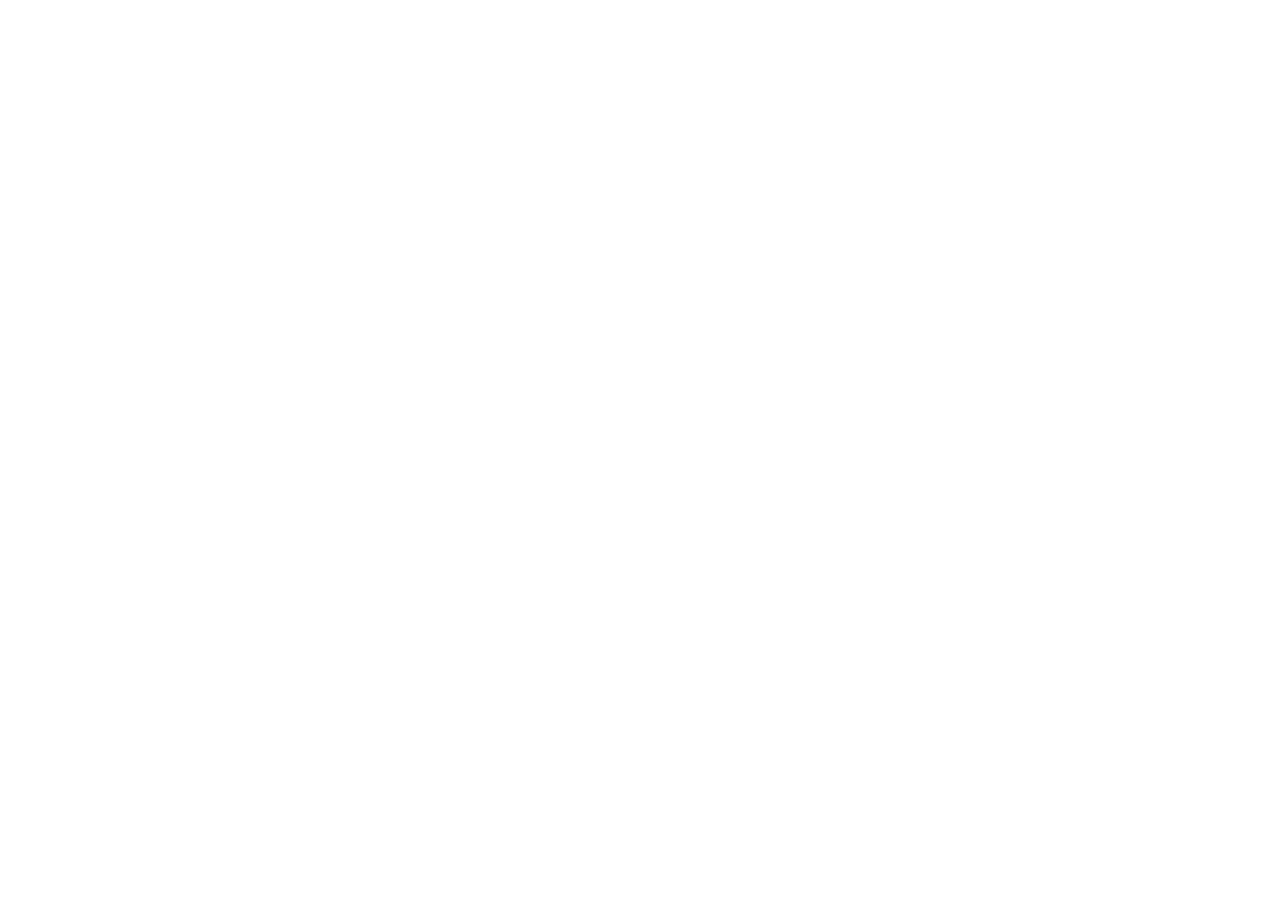
==== facts.html @ 32686180 "added html and css files, added background" ====
<!DOCTYPE html>
<html lang="en">
<head>
    <meta charset="UTF-8">
    <meta name="viewport" content="width=device-width, initial-scale=1.0">
    <meta http-equiv="X-UA-Compatible" content="ie=edge">
    <title>Document</title>
    <link rel="stylesheet" href="CSS/facts.css">
</head>
<body>
    <div class="wrapper">


    </div>
</body>
</html>
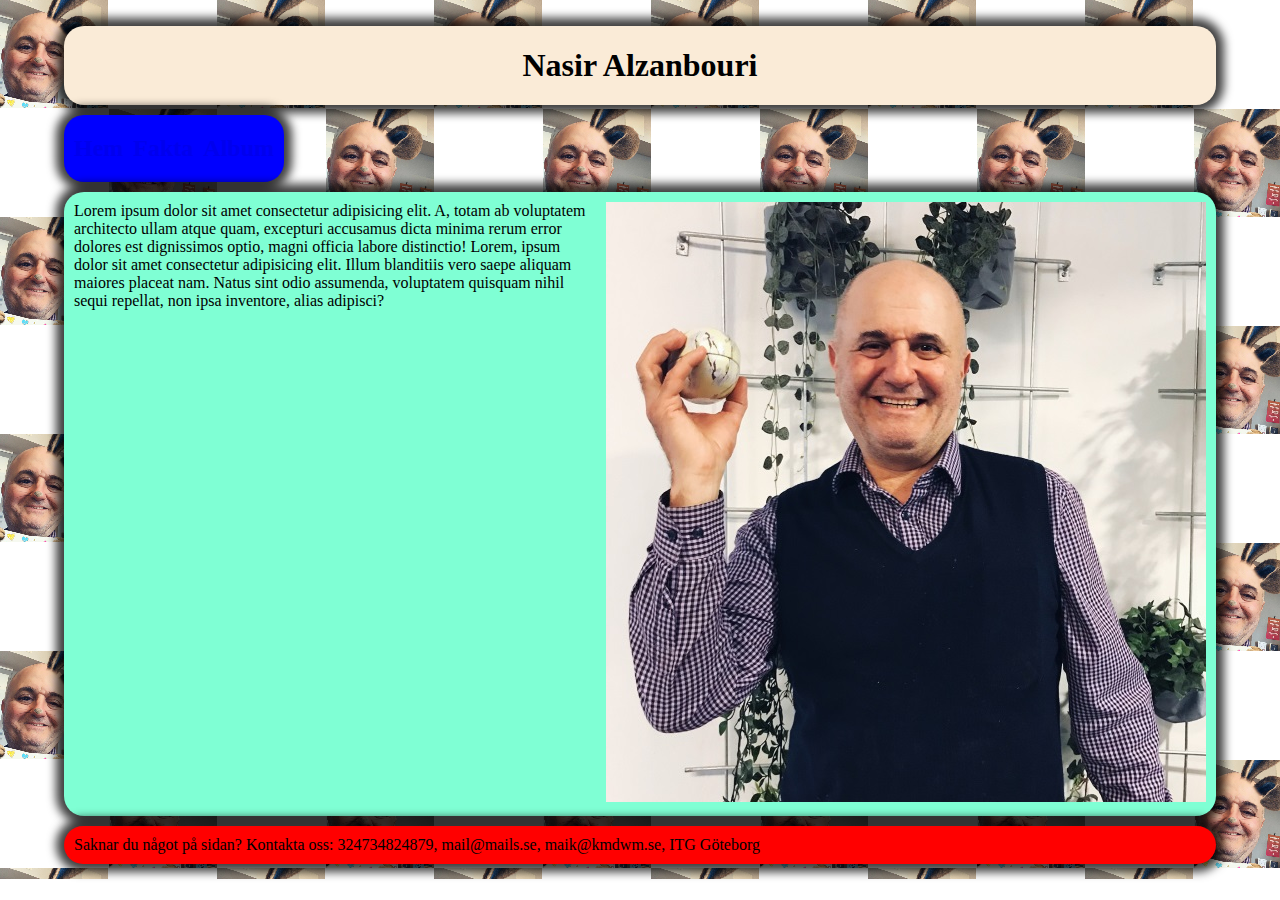
==== commit a13a1964: "Fixade några fel i bildlänkar, lade till en ikon och titel för sidan" ====
--- a/facts.html
+++ b/facts.html
@@ -5,11 +5,33 @@
     <meta name="viewport" content="width=device-width, initial-scale=1.0">
     <meta http-equiv="X-UA-Compatible" content="ie=edge">
     <title>Document</title>
-    <link rel="stylesheet" href="CSS/facts.css">
+    <link rel="stylesheet" href="CSS/main.css">
 </head>
 <body>
     <div class="wrapper">
+        <header>
+            
+            <div class="title"><center><h1>Nasir Alzanbouri</h1></center></div>
 
+        </header>
+        <div class="top_nav">
+            
+            <div class="home"><a href="home.html"><h2>Hem</h2></a> </div>
+            <div class="facts"><a href="facts.html"><h2>Fakta</h2></a></div>
+            <div class="album"><a href="album.html"><h2>Album</h2></a></div>
+        </div>
+        <main>
+            <div class="text"><a>
+                Lorem ipsum dolor sit amet consectetur adipisicing elit. A, totam ab voluptatem architecto ullam atque quam, excepturi accusamus dicta minima rerum error dolores est dignissimos optio, magni officia labore distinctio!
+                Lorem, ipsum dolor sit amet consectetur adipisicing elit. Illum blanditiis vero saepe aliquam maiores placeat nam. Natus sint odio assumenda, voluptatem quisquam nihil sequi repellat, non ipsa inventore, alias adipisci?</a></div>
+            <div class="images"><img src="img/29416519_1788400808133212_3294854281038921728_n.jpg" alt=""></div>
+        </main>
+        <footer>
+            <l> Saknar du något på sidan? Kontakta oss: 324734824879, mail@mails.se, maik@kmdwm.se, ITG Göteborg
+
+            </l>
+        
+        </footer>
 
     </div>
 </body>
--- a/CSS/main.css
+++ b/CSS/main.css
@@ -0,0 +1,108 @@
+body{
+    width: 100%;
+    height: 100%;
+    margin: 0;
+}
+
+.wrapper{
+    background-image: url(../img/nasir.jpg);
+    height: 100%;
+    margin: 0;
+    display: grid;
+    grid-template-columns:10vw, 80vw, 80vw;
+    grid-template-rows:10vh, 80vh, 80vh; 
+    grid-column-gap: 20px; 
+    grid-row-gap: 10px;
+
+}
+
+header{
+    margin-left: 5%;
+    margin-right: 5%;
+    margin-top: 2%;
+    grid-column: span 1;
+    grid-row: span 1;
+    background-color: antiquewhite;
+    border: 5px;
+    border-color: gray;
+    box-shadow: 0px 0px 10px 8px rgba(0,0,0,0.75);
+    border-radius: 20px;
+    
+}
+
+.top_nav{
+    display: flex;
+    margin-left: 5%;
+    margin-right: auto;
+    background-color: blue;
+    border-color: gray;
+    box-shadow: 0px 0px 10px 8px rgba(0,0,0,0.75);
+    border-radius: 20px;
+    align-content: center;
+    justify-content: center;
+
+}
+
+.home{
+margin-left: 10px;
+
+}
+a{text-decoration:none;}
+
+
+.facts{
+margin-left:10px;
+margin-right:10px;
+margin-top: 0px;
+}
+
+.album{
+margin-right: 10px;
+}
+
+
+
+main{
+    margin-left: 5%;
+    margin-right: 5%;
+    grid-column: span 1;
+    grid-row: span 1;
+    display:grid;
+    grid-template-columns: 40%, 60%;
+    grid-template-rows: 40%, 60%;
+    border-color: gray;
+    box-shadow: 0px 0px 10px 8px rgba(0,0,0,0.75);
+    border-radius: 20px;
+    background-color: aquamarine;
+}
+
+
+.text{
+    grid-column-start: 1;
+    margin: 10px;
+    
+}
+
+.images{
+    grid-column-start: 2;
+    border-top-right-radius: 20%;
+    border-bottom-left-radius: 20%;
+    padding: 50 px;
+    margin: 10px;
+}
+
+footer{
+    margin-left: 5%;
+    margin-right: 5%;
+    grid-column: span 1;
+    grid-row: span 1;
+    background-color: red;
+    border-color: gray;
+    box-shadow: 0px 0px 10px 8px rgba(0,0,0,0.75);
+    border-radius: 20px;
+    padding: 10px;
+    margin-left: 5%;
+    margin-right: 5%;
+    margin-bottom: 15px;
+}
+
